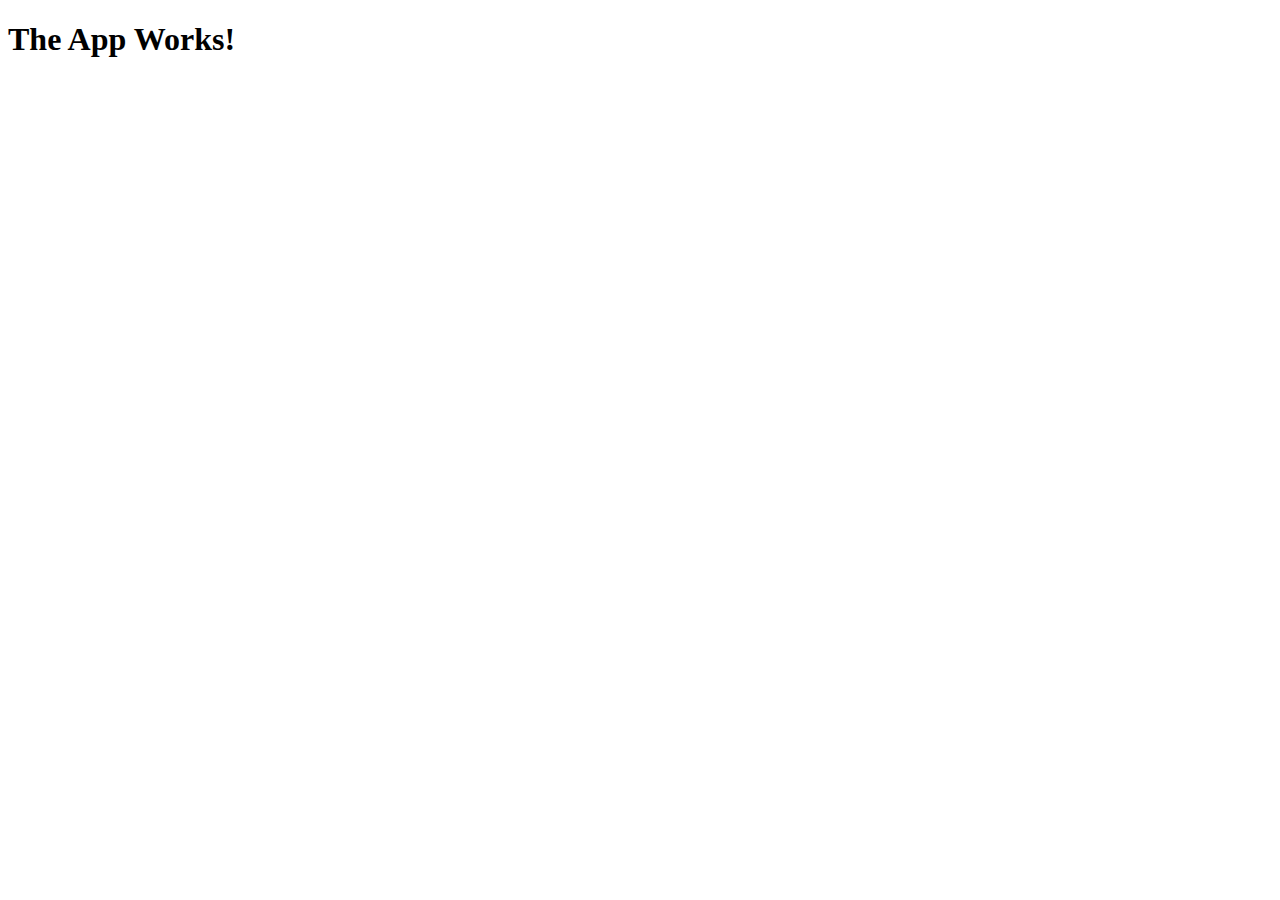
==== views/index.html @ 055b6718 "upload" ====
<!DOCTYPE html>
<html >
<head>
	<title>My App</title>
	<meta name="viewport" content="width=device-width, initial-scale=1">
	<link rel="stylesheet" type="text/css" href="bootstrap/dist/css/bootstrap.min.css">
	<link rel="stylesheet" type="text/css" href="/css/bootstrap_theme.css">
	<link rel="stylesheet" type="text/css" href="/css/site.css">
</head>
<body>
	<h1>The App Works!</h1>
	<script src="/javascript/app.js"></script>
</body>
</html>
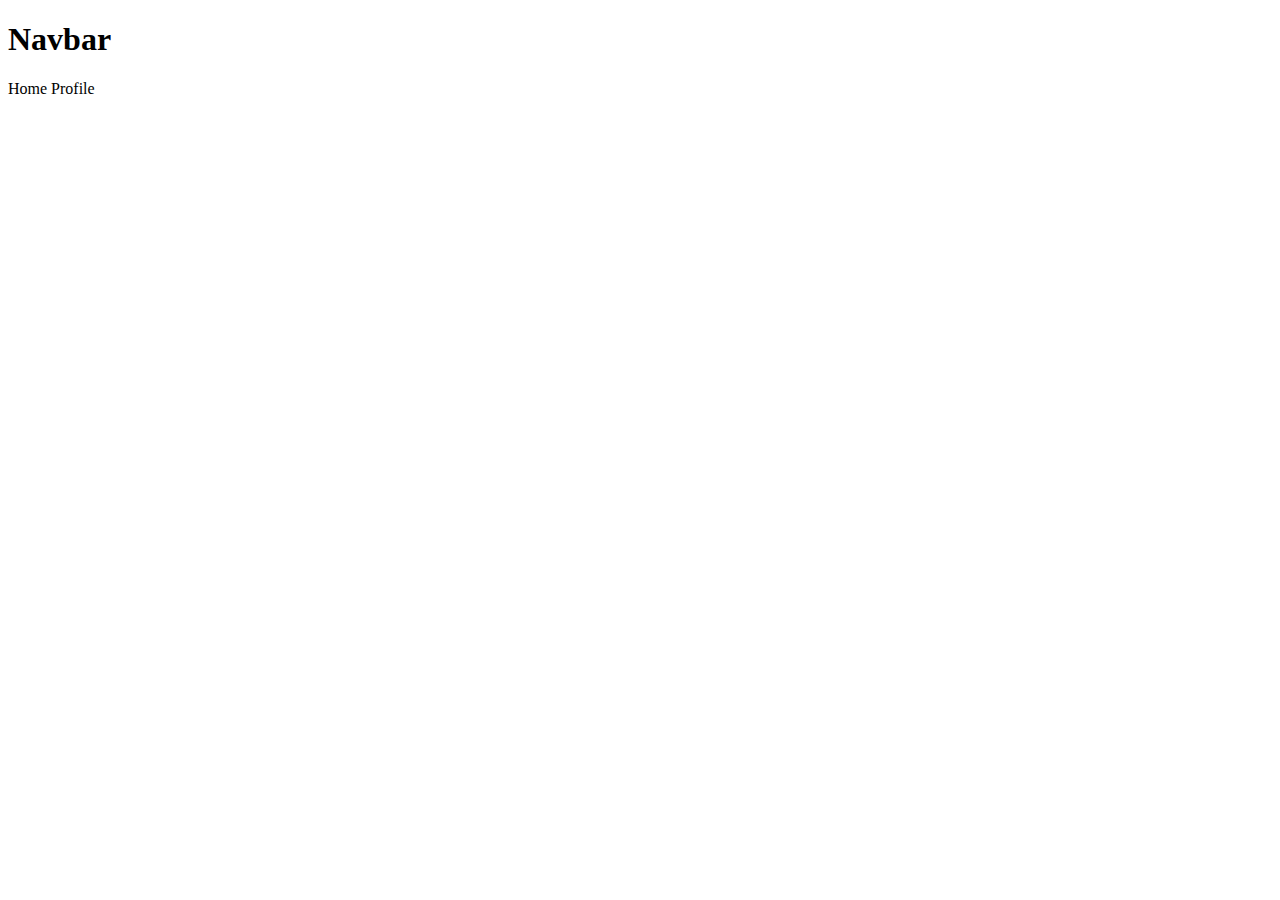
==== commit 48df4579: "added ui router" ====
--- a/views/index.html
+++ b/views/index.html
@@ -1,5 +1,5 @@
 <!DOCTYPE html>
-<html >
+<html ng-app="app">
 <head>
 	<title>My App</title>
 	<meta name="viewport" content="width=device-width, initial-scale=1">
@@ -8,7 +8,21 @@
 	<link rel="stylesheet" type="text/css" href="/css/site.css">
 </head>
 <body>
-	<h1>The App Works!</h1>
+	<h1>Navbar</h1>
+	<a ui-sref="Home">Home</a>
+	<a ui-sref="Profile">Profile</a>
+
+
+	<ui-view></ui-view>
+
+
+	<!-- Libs & Frames -->
+	<script src="/angular/angular.js"></script>
+	<!-- Lib & Frame Dependencies -->
+	<script src="/angular-ui-router/release/angular-ui-router.js"></script>
+	<!-- Source Code (app module, factory modules, controller modules) -->
 	<script src="/javascript/app.js"></script>
+	<script src="/javascript/controllers/homeController.js"></script>
+	<script src="/javascript/controllers/profileController.js"></script>
 </body>
-</html>+</html>
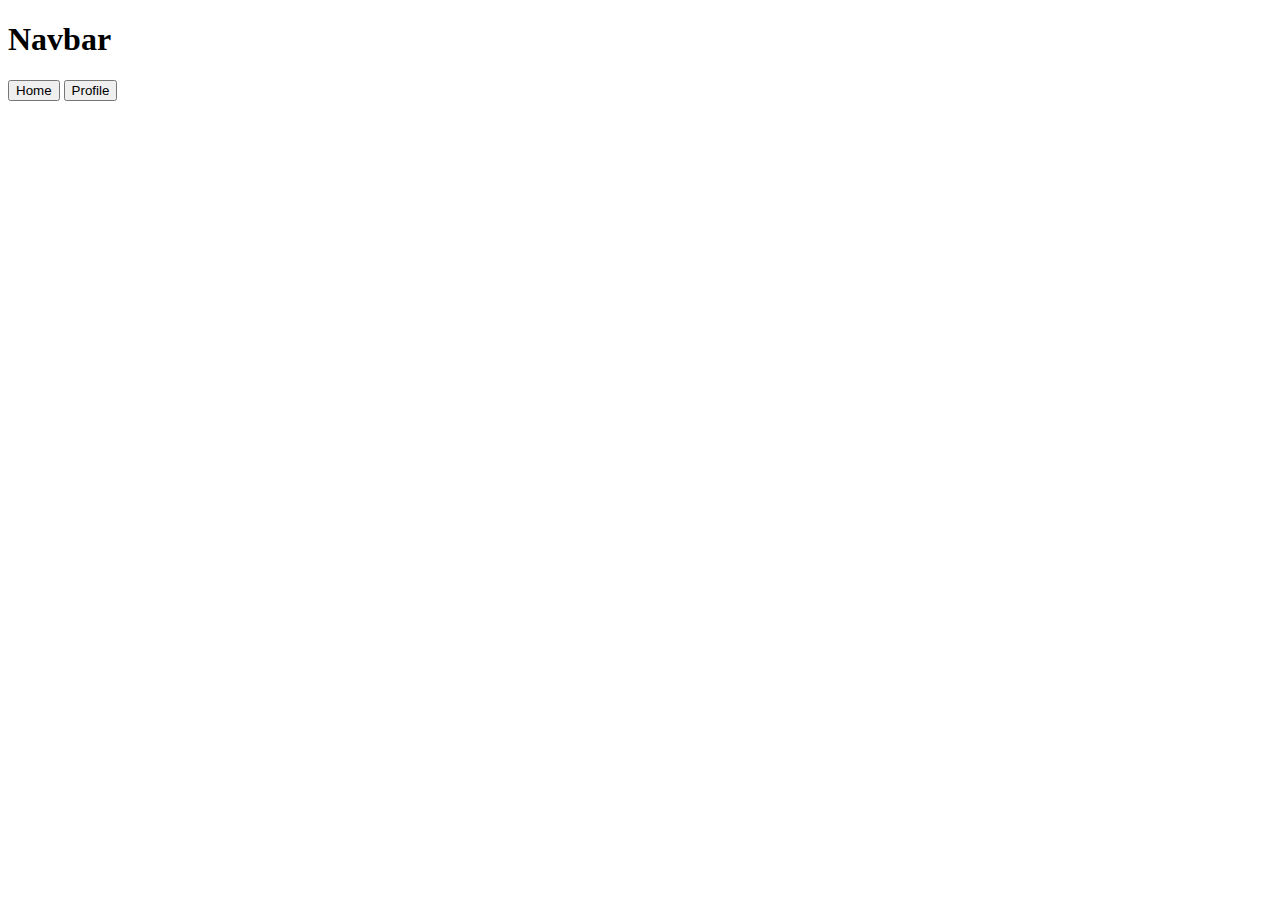
==== commit 14457d1a: "Changed views folder in JS folder to templates to clear things up, edit form displaying, delete butt" ====
--- a/views/index.html
+++ b/views/index.html
@@ -1,28 +1,40 @@
-<!DOCTYPE html>
-<html ng-app="app">
-<head>
-	<title>My App</title>
-	<meta name="viewport" content="width=device-width, initial-scale=1">
-	<link rel="stylesheet" type="text/css" href="bootstrap/dist/css/bootstrap.min.css">
-	<link rel="stylesheet" type="text/css" href="/css/bootstrap_theme.css">
-	<link rel="stylesheet" type="text/css" href="/css/site.css">
-</head>
-<body>
-	<h1>Navbar</h1>
-	<a ui-sref="Home">Home</a>
-	<a ui-sref="Profile">Profile</a>
-
-
-	<ui-view></ui-view>
-
-
-	<!-- Libs & Frames -->
-	<script src="/angular/angular.js"></script>
-	<!-- Lib & Frame Dependencies -->
-	<script src="/angular-ui-router/release/angular-ui-router.js"></script>
-	<!-- Source Code (app module, factory modules, controller modules) -->
-	<script src="/javascript/app.js"></script>
-	<script src="/javascript/controllers/homeController.js"></script>
-	<script src="/javascript/controllers/profileController.js"></script>
-</body>
-</html>
+<!DOCTYPE html>
+<html ng-app="app">
+
+<head>
+	<title>My App</title>
+	<meta name="viewport" content="width=device-width, initial-scale=1">
+	<link rel="stylesheet" type="text/css" href="bootstrap/dist/css/bootstrap.min.css">
+	<link rel="stylesheet" type="text/css" href="/css/bootstrap_theme.css">
+	<link rel="stylesheet" type="text/css" href="/css/site.css">
+</head>
+
+<body>
+	<h1>Navbar</h1>
+	<button class="btn btn-primary">
+		<a ui-sref="Home">Home</a>
+	</button>
+	<button class="btn btn-primary">
+		<a ui-sref="Profile">Profile</a>
+	</button>
+
+
+	<ui-view></ui-view>
+
+
+	<!-- Libs & Frames -->
+	<script src="/angular/angular.js"></script>
+	<!-- Lib & Frame Dependencies -->
+	<script src="/angular-ui-router/release/angular-ui-router.js"></script>
+	<!-- Source Code (app module & config) -->
+	<script src="/javascript/app.js"></script>
+	<!-- factory modules -->
+	<script src="/javascript/services/HomeFactory.js"></script>
+	<script src="/javascript/services/HomeService.js"></script>
+	<!-- controller modules -->
+	<script src="/javascript/controllers/homeController.js"></script>
+	<script src="/javascript/controllers/profileController.js"></script>
+	<script src="/javascript/controllers/CreateDogController.js"></script>
+</body>
+
+</html>
